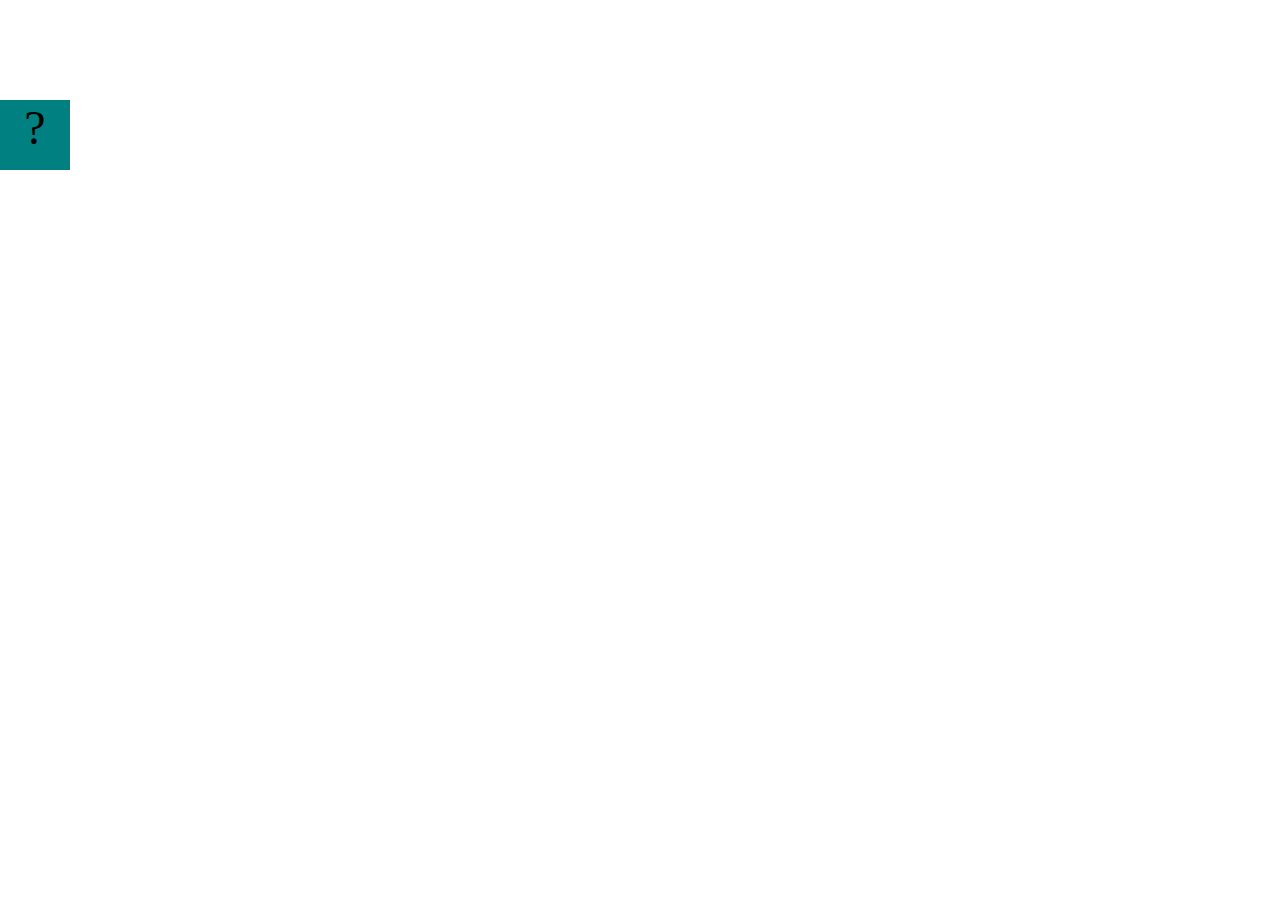
==== projects/bouncing-box/index.html @ b27f9328 "Initial commit" ====
<!DOCTYPE html>
<html>

<head>
	<meta charset="utf-8">
	<title>Bouncing Box</title>
	<script src="jquery.min.js"></script>
	<style>
		.box {
			width: 70px;
			height: 70px;
			background-color: teal;
			font-size: 300%;
			text-align: center;
			user-select: none;
			display: block;
			position: absolute;
			top: 100px;
			/* Change me! */
			left: 0px;
		}

		.board {
			height: 100vh;
		}
	</style>
	<!-- 	<script src="//cdnjs.cloudflare.com/ajax/libs/jquery/2.1.1/jquery.min.js"></script> -->

</head>

<body class="board">
	<!-- HTML for the box -->
	<div class="box">?</div>

	<script>
		(function () {
			'use strict'
			/* global jQuery */

			//////////////////////////////////////////////////////////////////
			/////////////////// SETUP DO NOT DELETE //////////////////////////
			//////////////////////////////////////////////////////////////////

			var box = jQuery('.box');	// reference to the HTML .box element
			var board = jQuery('.board');	// reference to the HTML .board element
			var boardWidth = board.width();	// the maximum X-Coordinate of the screen

			// Every 50 milliseconds, call the update Function (see below)
			setInterval(update, 50);

			// Every time the box is clicked, call the handleBoxClick Function (see below)
			box.on('click', handleBoxClick);

			// moves the Box to a new position on the screen along the X-Axis
			function moveBoxTo(newPositionX) {
				box.css("left", newPositionX);
			}

			// changes the text displayed on the Box
			function changeBoxText(newText) {
				box.text(newText);
			}

			//////////////////////////////////////////////////////////////////
			/////////////////// YOUR CODE BELOW HERE /////////////////////////
			//////////////////////////////////////////////////////////////////

			// TODO 2 - Variable declarations 



			/* 
			This Function will be called 20 times/second. Each time it is called,
			it should move the Box to a new location. If the box drifts off the screen
			turn it around! 
			*/
			function update() {


			};

			/* 
			This Function will be called each time the box is clicked. Each time it is called,
			it should increase the points total, increase the speed, and move the box to
			the left side of the screen.
			*/
			function handleBoxClick() {


			};





		})();
	</script>
</body>

</html>
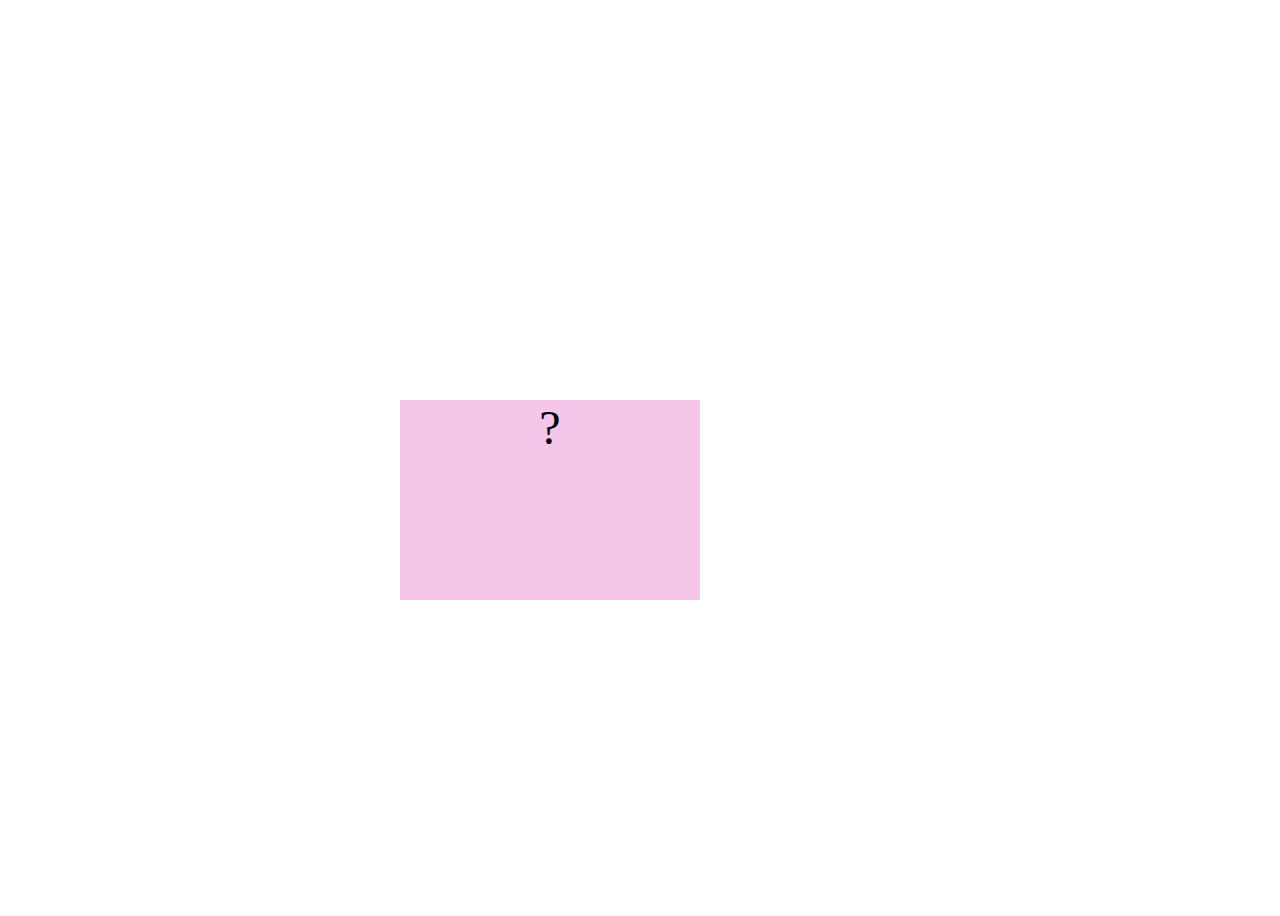
==== commit b1c5d828: "saving circularity" ====
--- a/projects/bouncing-box/index.html
+++ b/projects/bouncing-box/index.html
@@ -7,17 +7,17 @@
 	<script src="jquery.min.js"></script>
 	<style>
 		.box {
-			width: 70px;
-			height: 70px;
-			background-color: teal;
+			width: 300px;
+			height: 200px;
+			background-color: rgb(245, 198, 234);
 			font-size: 300%;
 			text-align: center;
 			user-select: none;
 			display: block;
 			position: absolute;
-			top: 100px;
+			top: 400px;
 			/* Change me! */
-			left: 0px;
+			left: 400px;
 		}
 
 		.board {
@@ -33,7 +33,10 @@
 	<div class="box">?</div>
 
 	<script>
-		(function () {
+		(function moveBoxTo (newPositionX) {
+			box.css("left", newPositionX); 
+		
+		
 			'use strict'
 			/* global jQuery */
 
@@ -67,17 +70,22 @@
 
 			// TODO 2 - Variable declarations 
 
-
+/* Your Variable Declaration HERE */
 
 			/* 
 			This Function will be called 20 times/second. Each time it is called,
 			it should move the Box to a new location. If the box drifts off the screen
 			turn it around! 
 			*/
-			function update() {
+			function update() { 
+				moveBoxTo(100);
+				positionX = positionX + 10;
+				moveBoxTo(positionX);
+				var points = 0
+				var speed = 10
+			}
 
-
-			};
+		
 
 			/* 
 			This Function will be called each time the box is clicked. Each time it is called,
@@ -85,9 +93,12 @@
 			the left side of the screen.
 			*/
 			function handleBoxClick() {
+				positionX = 0;
 
+				// your code to increase the points variable by 1
 
-			};
+				changeBoxText(1);
+			}
 
 
 
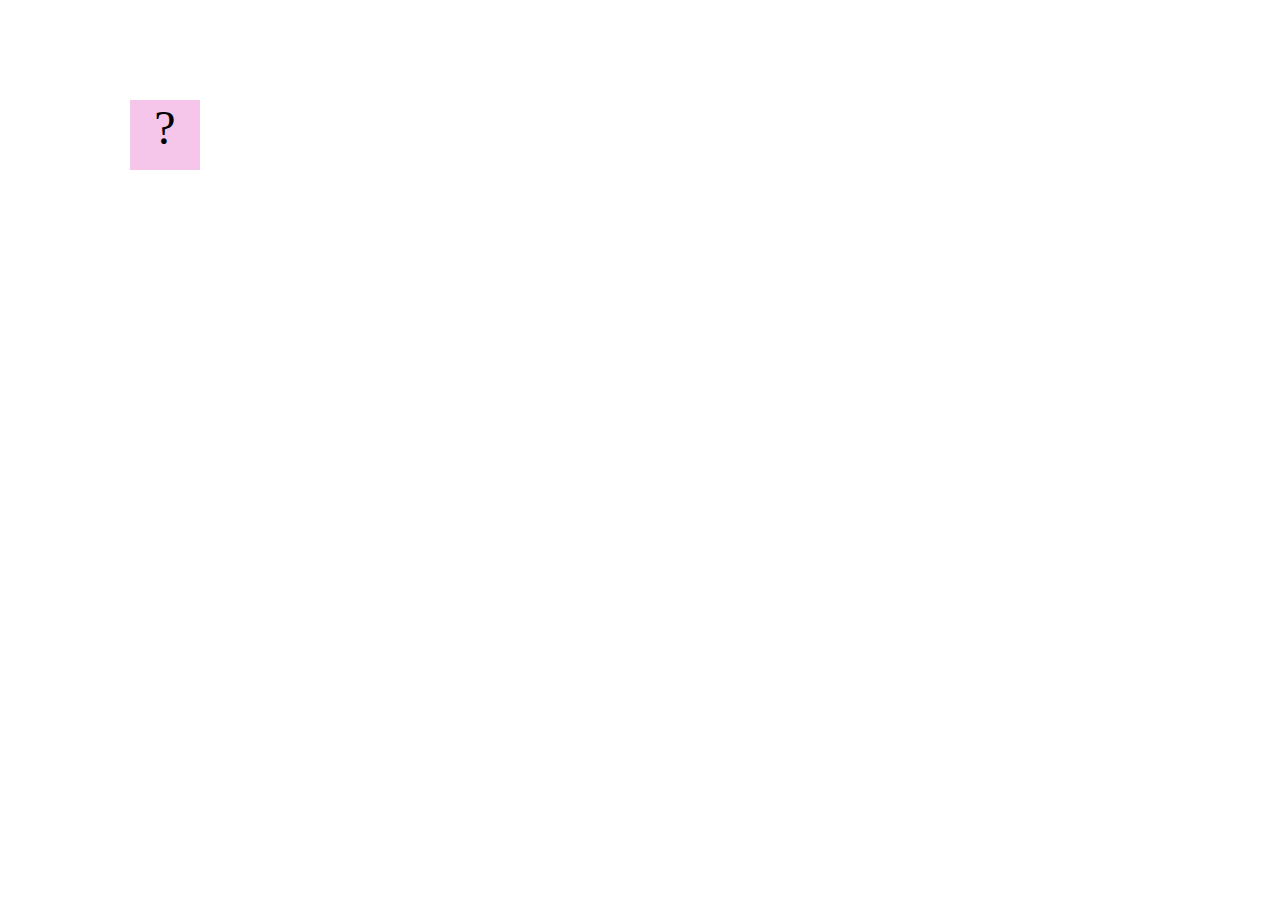
==== commit 2ebd46ad: "saving bouncing box" ====
--- a/projects/bouncing-box/index.html
+++ b/projects/bouncing-box/index.html
@@ -7,17 +7,17 @@
 	<script src="jquery.min.js"></script>
 	<style>
 		.box {
-			width: 300px;
-			height: 200px;
+			width: 70px;
+			height: 70px;
 			background-color: rgb(245, 198, 234);
 			font-size: 300%;
 			text-align: center;
 			user-select: none;
 			display: block;
 			position: absolute;
-			top: 400px;
+			top: 100px;
 			/* Change me! */
-			left: 400px;
+			left: 0px;
 		}
 
 		.board {
@@ -33,10 +33,7 @@
 	<div class="box">?</div>
 
 	<script>
-		(function moveBoxTo (newPositionX) {
-			box.css("left", newPositionX); 
-		
-		
+(function () {
 			'use strict'
 			/* global jQuery */
 
@@ -72,17 +69,28 @@
 
 /* Your Variable Declaration HERE */
 
+		var positionX = 0;
+		var points = 0
+		var speed = 10
+
 			/* 
 			This Function will be called 20 times/second. Each time it is called,
 			it should move the Box to a new location. If the box drifts off the screen
 			turn it around! 
 			*/
-			function update() { 
-				moveBoxTo(100);
-				positionX = positionX + 10;
+			function update() { 	
+
+				if (positionX > boardWidth) {
+					speed *= -1
+				}
+
+				if (positionX < 0) {
+					speed *= -1
+				}
+
+				positionX = positionX + speed;
 				moveBoxTo(positionX);
-				var points = 0
-				var speed = 10
+
 			}
 
 		
@@ -96,8 +104,18 @@
 				positionX = 0;
 
 				// your code to increase the points variable by 1
-
-				changeBoxText(1);
+				changeBoxText(points++);
+				changeBoxText(points);
+				
+				if (speed > 0) {
+					speed += 3;	
+				} else if (speed < 0) {
+					speed -= 3;
+				}
+				
+				
+				
+				
 			}
 
 
